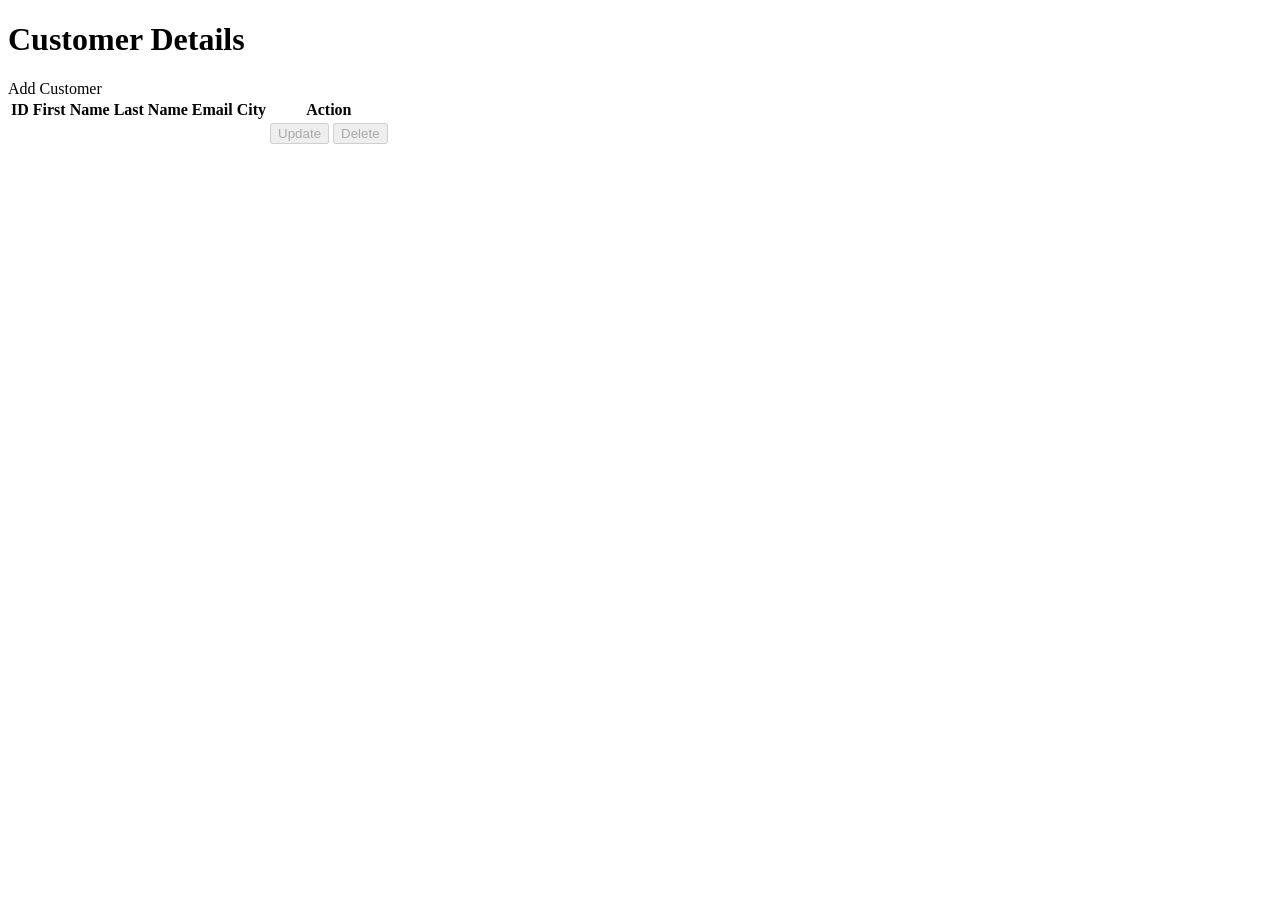
==== CRMProject/src/main/resources/templates/customerInfo.html @ dcadea1e "Register and ctxinfo routers working" ====
<!DOCTYPE html>
<html xmlns:th="http://www.thymeleaf.org">

<head>

    <title>Customer Information</title>

    <link rel="stylesheet" th:href="@{/css/style.css}">

</head>

<body>

<div class="container">

    <h1>Customer Details</h1>

    <div class="top-btn">

        <a th:href="@{/form}" class="btn">
            Add Customer
        </a>

    </div>

    <table>

        <thead>

        <tr>

            <th>ID</th>
            <th>First Name</th>
            <th>Last Name</th>
            <th>Email</th>
            <th>City</th>
            <th>Action</th>

        </tr>

        </thead>

        <tbody>

        <tr th:each="customer : ${customers}">

            <td th:text="${customer.C_id}"></td>

            <td th:text="${customer.first_name}"></td>

            <td th:text="${customer.last_name}"></td>

            <td th:text="${customer.email}"></td>

            <td th:text="${customer.city}"></td>

            <td>

                <!-- Uncomment after creating update mapping -->

                <!--
                <a
                   th:href="@{/update/{id}(id=${customer.C_id})}"
                   class="edit-btn">
                    Update
                </a>
                -->

                <!-- Uncomment after creating delete mapping -->

                <!--
                <a
                   th:href="@{/delete/{id}(id=${customer.C_id})}"
                   class="delete-btn"
                   onclick="return confirm('Delete this customer?')">
                    Delete
                </a>
                -->

                <button class="edit-btn" disabled>Update</button>

                <button class="delete-btn" disabled>Delete</button>

            </td>

        </tr>

        </tbody>

    </table>

</div>

</body>
</html>
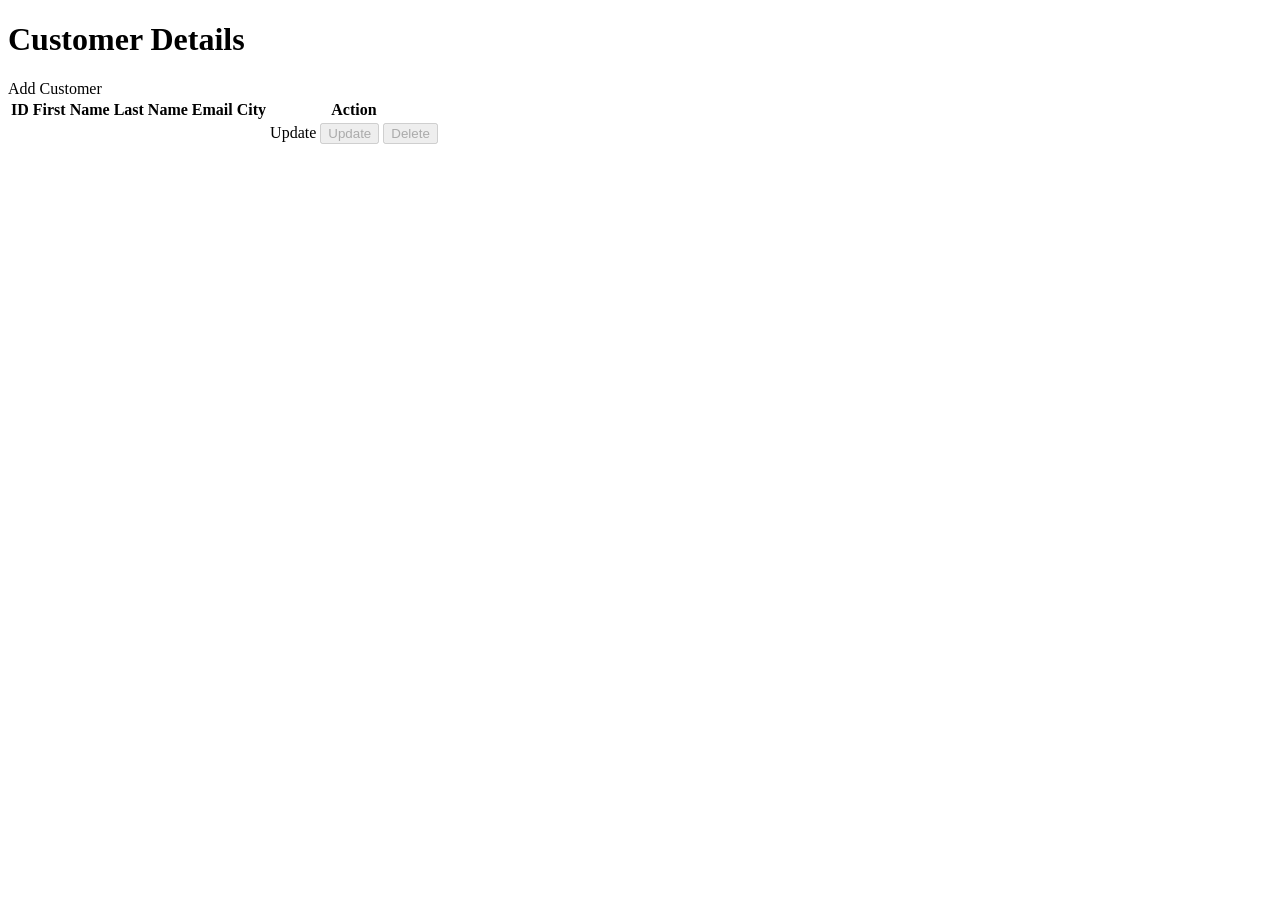
==== commit f13a1453: "update controller" ====
--- a/CRMProject/src/main/resources/templates/customerInfo.html
+++ b/CRMProject/src/main/resources/templates/customerInfo.html
@@ -58,13 +58,11 @@
 
                 <!-- Uncomment after creating update mapping -->
 
-                <!--
                 <a
                    th:href="@{/update/{id}(id=${customer.C_id})}"
                    class="edit-btn">
                     Update
                 </a>
-                -->
 
                 <!-- Uncomment after creating delete mapping -->
 
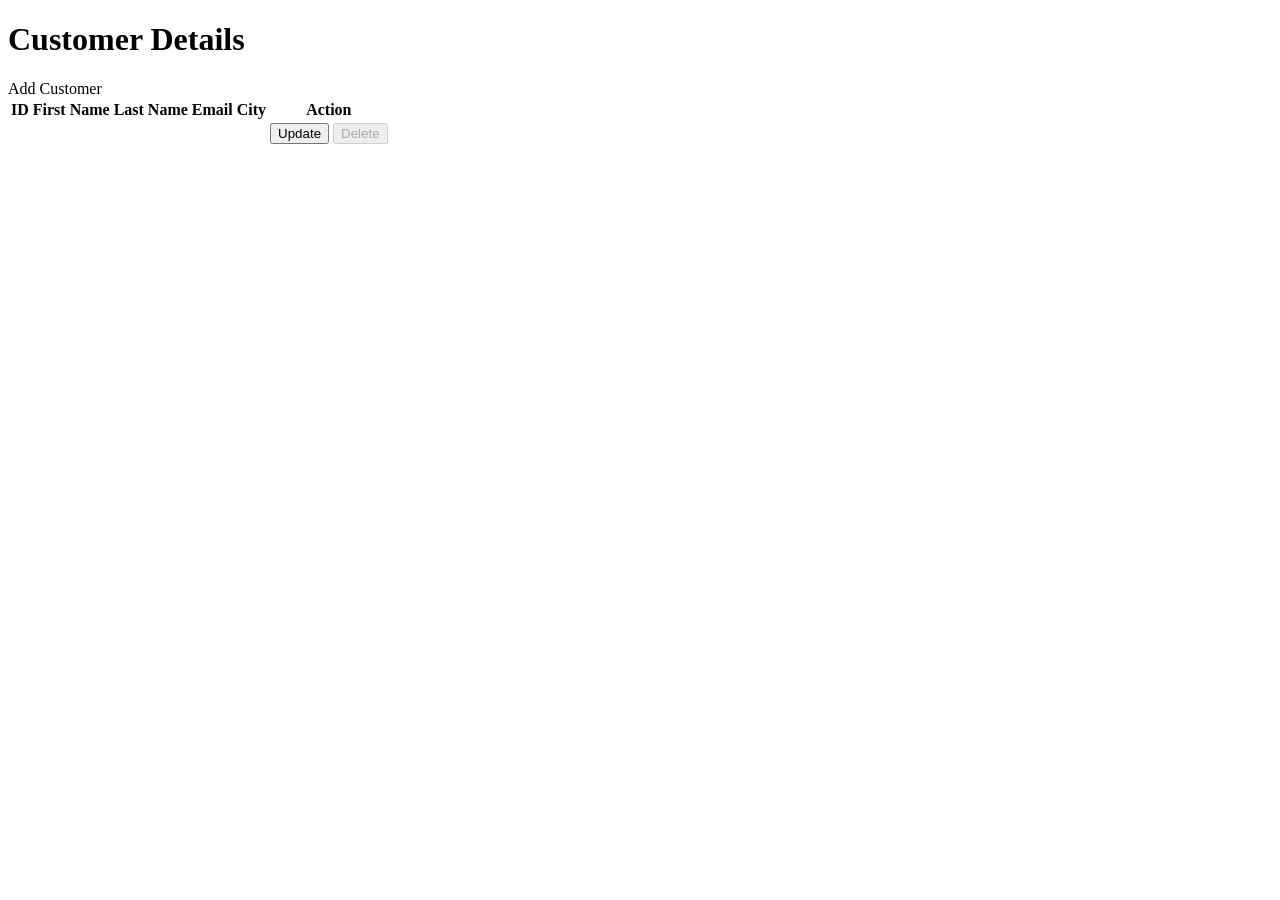
==== commit cb526962: "Update function working properly" ====
--- a/CRMProject/src/main/resources/templates/customerInfo.html
+++ b/CRMProject/src/main/resources/templates/customerInfo.html
@@ -58,11 +58,7 @@
 
                 <!-- Uncomment after creating update mapping -->
 
-                <a
-                   th:href="@{/update/{id}(id=${customer.C_id})}"
-                   class="edit-btn">
-                    Update
-                </a>
+
 
                 <!-- Uncomment after creating delete mapping -->
 
@@ -75,7 +71,11 @@
                 </a>
                 -->
 
-                <button class="edit-btn" disabled>Update</button>
+                <button class="edit-btn"> <a
+                        th:href="@{/update/{id}(id=${customer.C_id})}"
+                        class="edit-btn">
+                    Update
+                </a></button>
 
                 <button class="delete-btn" disabled>Delete</button>
 
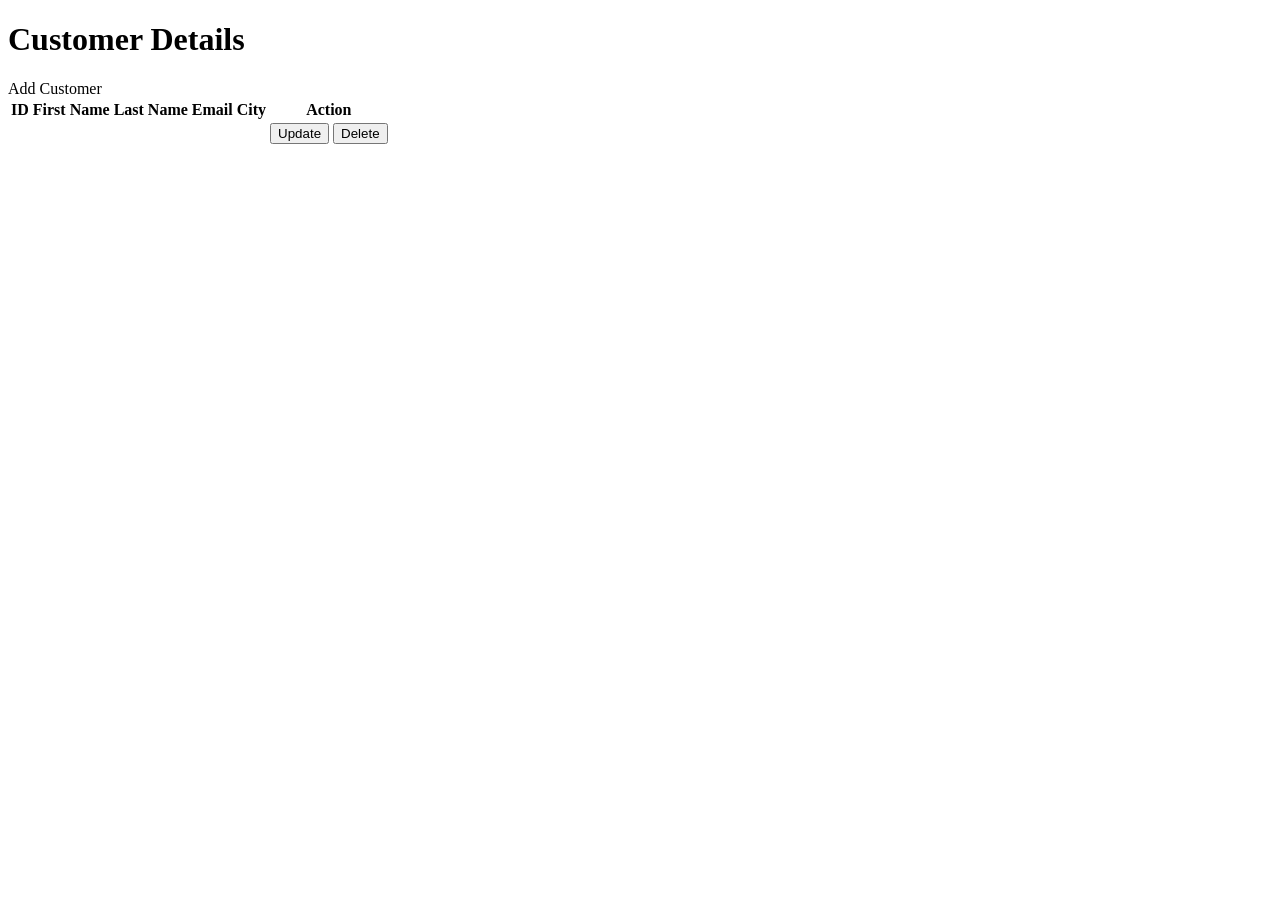
==== commit ad001a74: "delete function working properly" ====
--- a/CRMProject/src/main/resources/templates/customerInfo.html
+++ b/CRMProject/src/main/resources/templates/customerInfo.html
@@ -62,14 +62,7 @@
 
                 <!-- Uncomment after creating delete mapping -->
 
-                <!--
-                <a
-                   th:href="@{/delete/{id}(id=${customer.C_id})}"
-                   class="delete-btn"
-                   onclick="return confirm('Delete this customer?')">
-                    Delete
-                </a>
-                -->
+
 
                 <button class="edit-btn"> <a
                         th:href="@{/update/{id}(id=${customer.C_id})}"
@@ -77,7 +70,17 @@
                     Update
                 </a></button>
 
-                <button class="delete-btn" disabled>Delete</button>
+                <button class="delete-btn">
+
+                    <a
+                            th:href="@{/delete/{id}(id=${customer.C_id})}"
+                            methods="POST"
+                            class="delete-btn"
+                            onclick="return confirm('Delete this customer?')">
+                        Delete
+                    </a>
+
+                </button>
 
             </td>
 
